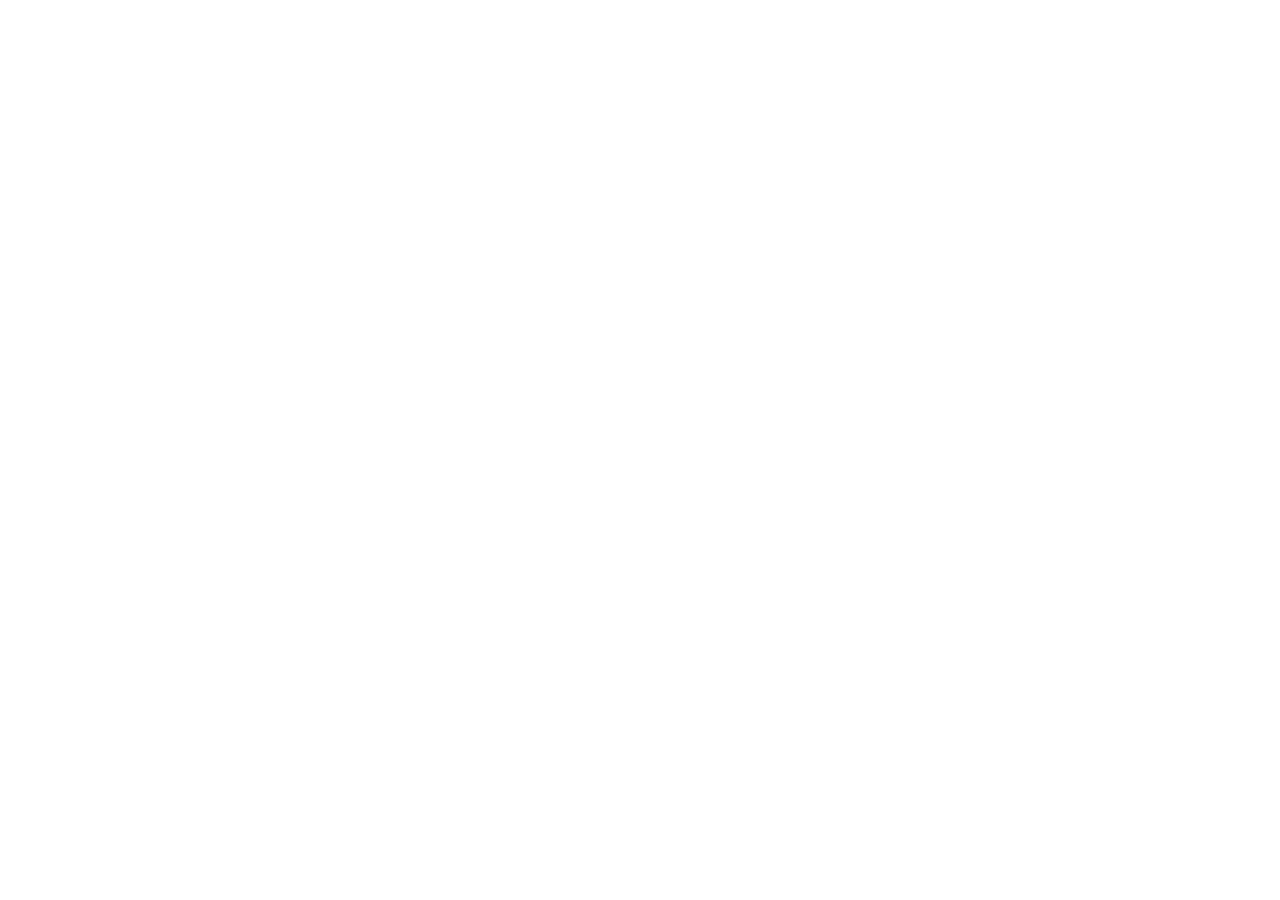
==== index.html @ aa87f336 "Update index.html" ====
<!DOCTYPE html>
<html lang="en">
<head>
    <meta charset="UTF-8">
    <meta name="viewport" content="width=device-width, initial-scale=1.0">
    <title>Night Rider</title>
    <link rel="stylesheet" href="style.css">
    <link rel="" href="">
</head>
<body>
    <script url="script.js"></script>
</body>
</html>
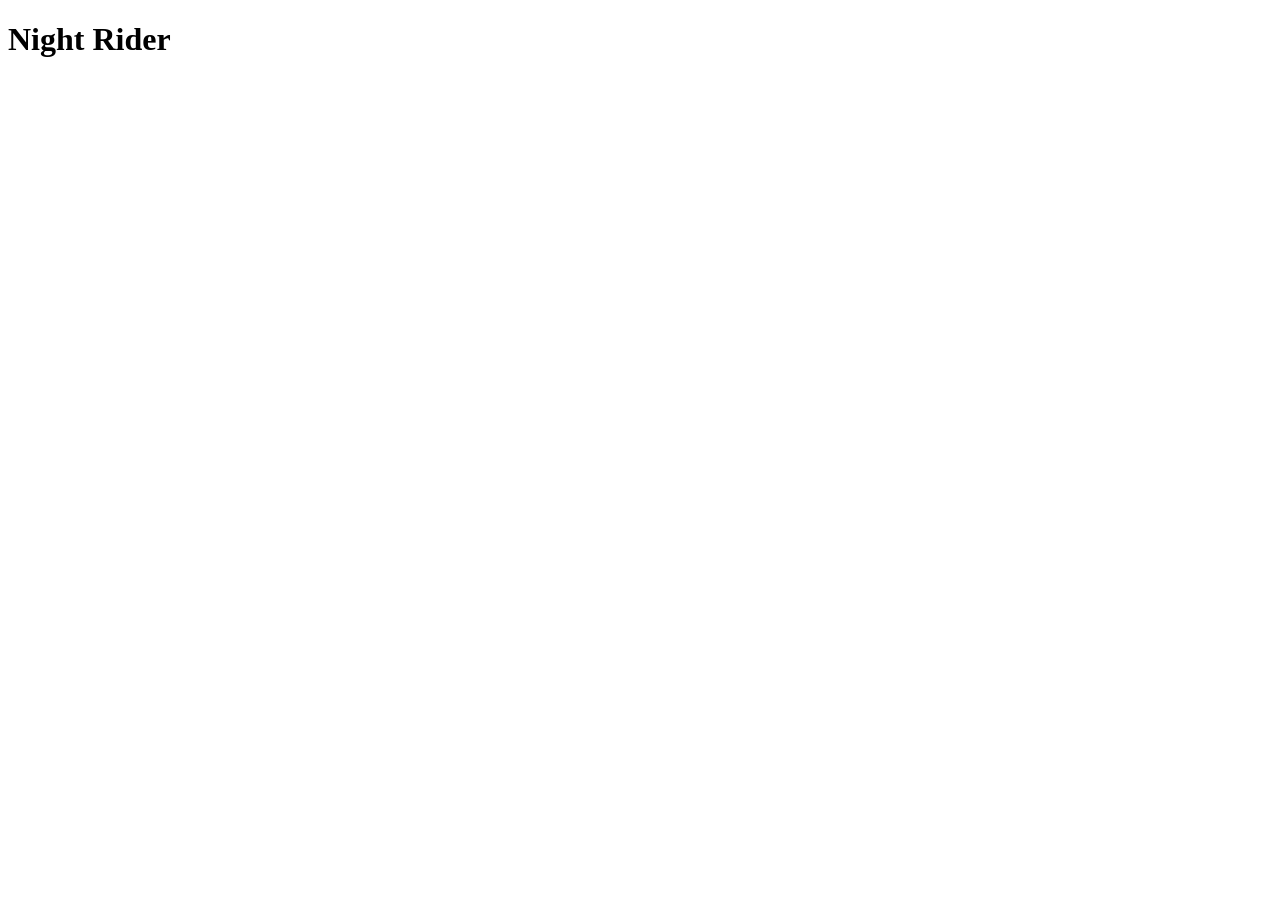
==== commit 531776fe: "main" ====
--- a/index.html
+++ b/index.html
@@ -8,6 +8,9 @@
     <link rel="" href="">
 </head>
 <body>
+    <header>
+        <h1>Night Rider</h1>
+    </header>
     <script url="script.js"></script>
 </body>
 </html>
--- a/style.css
+++ b/style.css
@@ -0,0 +1,12 @@
+body {
+
+}
+header{
+
+}
+nav{
+
+}
+footer{
+    
+}
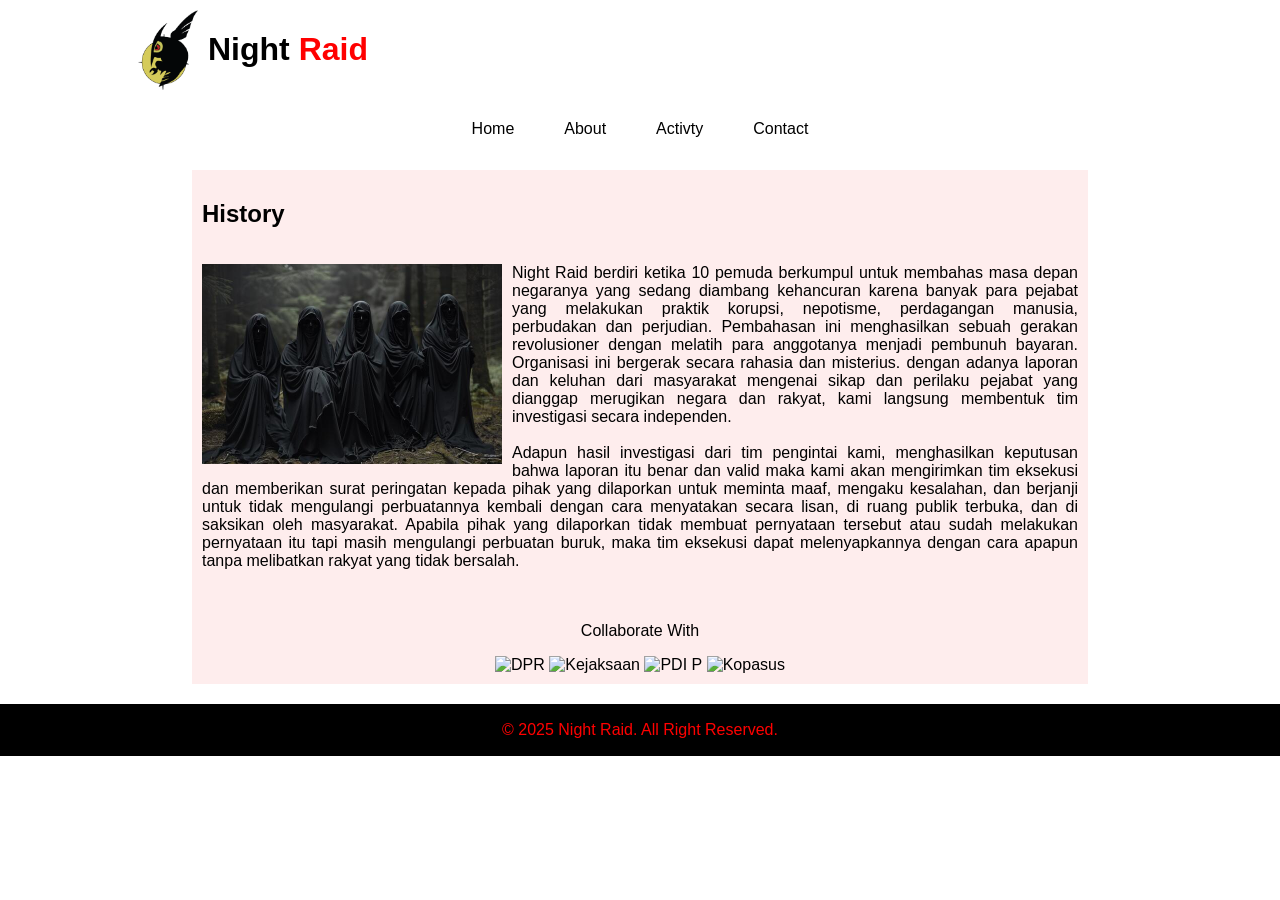
==== commit 7c7085a2: "main" ====
--- a/index.html
+++ b/index.html
@@ -3,14 +3,60 @@
 <head>
     <meta charset="UTF-8">
     <meta name="viewport" content="width=device-width, initial-scale=1.0">
-    <title>Night Rider</title>
-    <link rel="stylesheet" href="style.css">
-    <link rel="" href="">
+    <title>Night Raid</title>
+    <link rel="stylesheet" href="assets/style.css">
+    <link rel="icon" href="assets/image/logo.png">
 </head>
 <body>
     <header>
-        <h1>Night Rider</h1>
+        <a href="index.html"><img src="assets/image/logo.png" width="60px" alt="logo">
+        <h1>Night <span>Raid</span></h1></a>
     </header>
+    <nav>
+        <ul class="nav">
+            <li><a href="index.html" class="menu">Home</a></li>
+            <li><a href="tentang.html" class="menu">About</a></li>
+            <li><a href="kegiatan.html" class="menu">Activty</a></li>
+            <li><a href="kontak.html" class="menu">Contact</a></li>
+        </ul>
+    </nav>
+    <main>
+        <h2>History</h2>
+        
+        <p><img src="assets/image/history.png" width="300px" alt="history">Night Raid berdiri ketika 10 pemuda berkumpul untuk 
+            membahas masa depan negaranya yang sedang diambang 
+            kehancuran karena banyak para pejabat yang melakukan 
+            praktik korupsi, nepotisme, perdagangan manusia, perbudakan 
+            dan perjudian. Pembahasan ini menghasilkan sebuah gerakan 
+            revolusioner dengan melatih para anggotanya menjadi pembunuh 
+            bayaran. Organisasi ini bergerak secara rahasia dan misterius.
+            dengan adanya laporan dan keluhan dari masyarakat 
+            mengenai sikap dan perilaku pejabat yang dianggap merugikan 
+            negara dan rakyat, kami langsung membentuk tim investigasi 
+            secara independen. <br><br>Adapun hasil investigasi dari tim pengintai 
+            kami, menghasilkan keputusan bahwa laporan itu benar dan valid maka 
+            kami akan mengirimkan tim eksekusi dan memberikan surat peringatan 
+            kepada pihak yang dilaporkan untuk meminta maaf, mengaku kesalahan, 
+            dan berjanji untuk tidak mengulangi perbuatannya kembali dengan 
+            cara menyatakan secara lisan, di ruang publik terbuka, dan di 
+            saksikan oleh masyarakat. Apabila pihak yang dilaporkan tidak 
+            membuat pernyataan tersebut atau sudah melakukan pernyataan itu tapi 
+            masih mengulangi perbuatan buruk, maka tim eksekusi dapat melenyapkannya 
+            dengan cara apapun tanpa melibatkan rakyat yang tidak bersalah.
+        </p>
+    </main>
+    <section>
+        <p>Collaborate With</p>
+        <div class="kolab">
+            <img src="https://www.dpr.go.id/_next/image?url=%2F_next%2Fstatic%2Fmedia%2Fdpr-logo.e15a95b0.png&w=1920&q=75" alt="DPR">
+            <img src="https://www.kejaksaan.go.id/assets/img/webphada.png" alt="Kejaksaan">
+            <img src="https://upload.wikimedia.org/wikipedia/id/thumb/d/d8/Lambang_Partai_Demokrasi_Indonesia_Perjuangan.svg/250px-Lambang_Partai_Demokrasi_Indonesia_Perjuangan.svg.png" alt="PDI P">
+            <img src="http://upload.wikimedia.org/wikipedia/commons/thumb/6/61/Lambang_Kopassus.svg/638px-Lambang_Kopassus.svg.png" alt="Kopasus">
+        </div>
+    </section>
+    <footer>
+        <p>&copy; 2025 Night Raid. All Right Reserved.</p>
+    </footer>
     <script url="script.js"></script>
 </body>
 </html>
--- a/assets/style.css
+++ b/assets/style.css
@@ -0,0 +1,80 @@
+body {
+    margin: 0;
+    font-family: sans-serif;
+}
+header {
+    color: rgb(0, 0, 0);
+}
+header a {
+    margin-left: 10%;
+    text-align: center;
+    display: flex;
+    padding: 10px;
+    gap: 10px;
+}
+.menu {
+    padding: 10px 20px;
+    display: flex;
+    align-items: center;
+    justify-content: center;
+    text-align: center;
+}
+.menu:hover{
+    background-color: black;
+    color: red;
+} 
+a:hover{
+    color: red;
+}
+a:link, a:visited{
+    text-decoration: none;
+    color: black;
+}
+span{
+    color: red;
+}
+nav ul.nav {
+    display: flex;
+    justify-content: center;
+    list-style: none;
+    margin: 0;
+    gap: 10px;
+    padding: 10px;
+    height: 50px;
+}
+main{
+    margin: 0 15%;
+    text-align: justify;
+    display: grid;
+}
+main img{
+    float: left;
+    padding-right: 10px;
+}
+main,section {
+    background-color: rgb(241, 85, 85, 0.1);
+    padding: 10px;
+}
+section{
+    margin: 0 15%;
+    text-align: center;
+    align-items: center;
+    margin-bottom: 20px;
+}
+footer{
+    background-color: black;
+    color: red;
+    padding: 1px;
+    text-align: center;
+}
+div.kolab img{
+    width: 100px;
+}
+@media screen and (max-width: 650px) {
+    nav {
+        float: none;
+    }
+    main img {
+        width: 200px;
+    }
+}
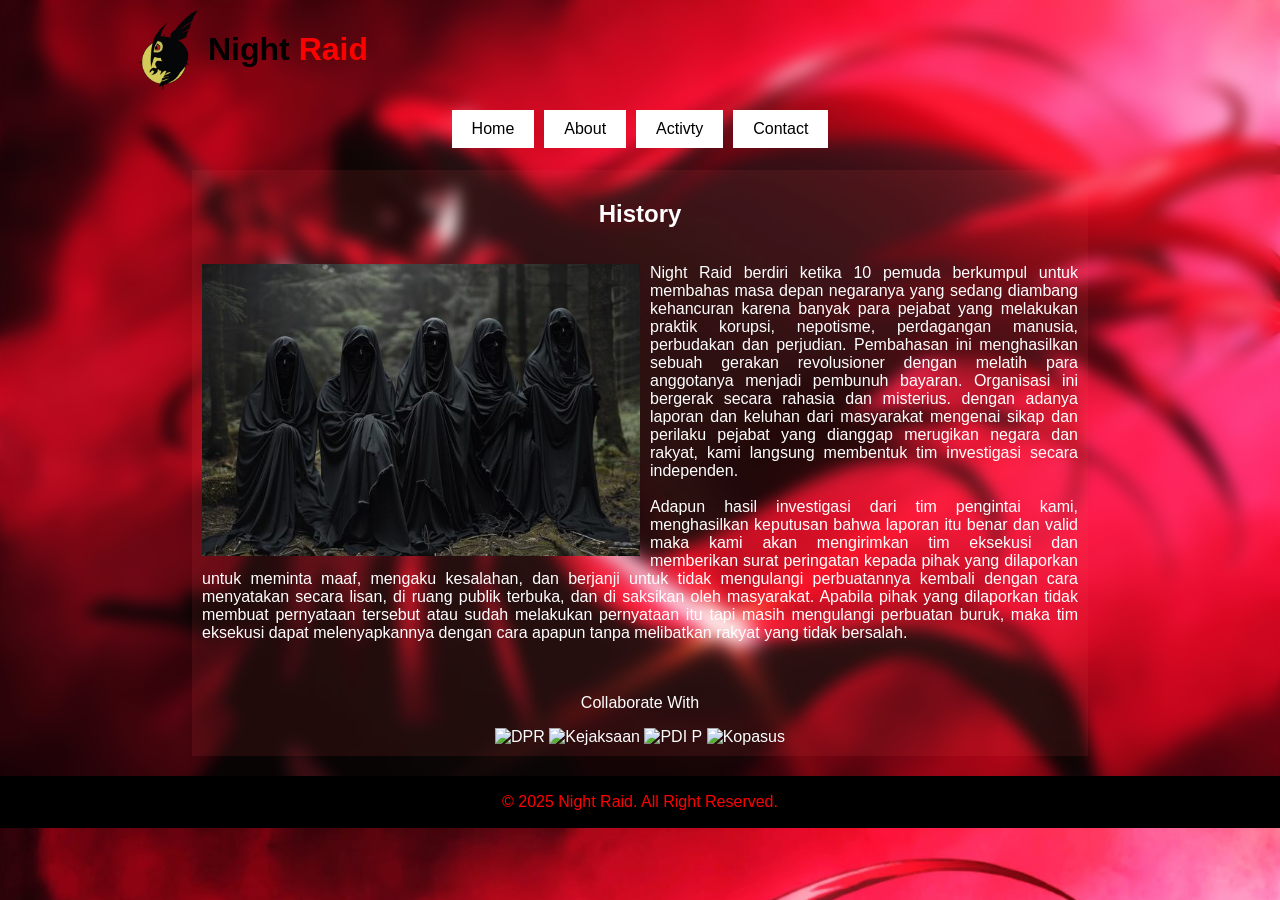
==== commit 65165cee: "edit dikit" ====
--- a/index.html
+++ b/index.html
@@ -23,7 +23,7 @@
     <main>
         <h2>History</h2>
         
-        <p><img src="assets/image/history.png" width="300px" alt="history">Night Raid berdiri ketika 10 pemuda berkumpul untuk 
+        <p><img src="assets/image/history.png" alt="history">Night Raid berdiri ketika 10 pemuda berkumpul untuk 
             membahas masa depan negaranya yang sedang diambang 
             kehancuran karena banyak para pejabat yang melakukan 
             praktik korupsi, nepotisme, perdagangan manusia, perbudakan 
--- a/assets/style.css
+++ b/assets/style.css
@@ -1,9 +1,11 @@
 body {
     margin: 0;
     font-family: sans-serif;
-}
-header {
-    color: rgb(0, 0, 0);
+    background-image: url(image/bg.jpg);
+    background-size: cover;
+    background-position: center;
+    backdrop-filter: blur(8px);
+    color: white;
 }
 header a {
     margin-left: 10%;
@@ -14,6 +16,7 @@
 }
 .menu {
     padding: 10px 20px;
+    background-color: white;
     display: flex;
     align-items: center;
     justify-content: center;
@@ -22,8 +25,20 @@
 .menu:hover{
     background-color: black;
     color: red;
-} 
-a:hover{
+}
+.kegiatan{
+    text-align: center;
+    display: flex;
+    flex-direction: column;
+    justify-content: center;
+    align-items: center;
+    gap: 10px;
+}
+.kegiatan img {
+    flex: 1;
+    width: 80%;
+}
+a:hover, h3{
     color: red;
 }
 a:link, a:visited{
@@ -47,13 +62,40 @@
     text-align: justify;
     display: grid;
 }
-main img{
+.tentang, main h2, .kontak h2, .center{
+    text-align: center;
+}
+.kerja {
+    text-align: justify;
+}
+.tentang img {
+    width: 80%;
+}
+main p img{
     float: left;
     padding-right: 10px;
+    width: 50%;
 }
 main,section {
     background-color: rgb(241, 85, 85, 0.1);
     padding: 10px;
+}
+table{
+    margin: auto;
+}
+.kontak p {
+    text-align: justify;
+    padding: 0 10%;
+}
+.pengaduan tr,td {
+    text-align: left;
+}
+input[type="submit"]{
+    width: 50%;
+}
+input[type="submit"]:hover {
+    background-color: black;
+    color: red;
 }
 section{
     margin: 0 15%;
@@ -68,13 +110,26 @@
     text-align: center;
 }
 div.kolab img{
-    width: 100px;
+    height: 100px;
 }
 @media screen and (max-width: 650px) {
-    nav {
-        float: none;
+    body{
+        margin-right: -11.5%;
     }
-    main img {
-        width: 200px;
+    main p img {
+        width: 50%;
+    }
+    .tentang img{
+        width: 80%;
+    }
+    .kegiatan img{
+        width: 80%;
+        padding: 10px;
+    }
+    .kontak table{
+        text-align: center;
+    }
+    .kontak tr {
+        text-align: left;
     }
 }
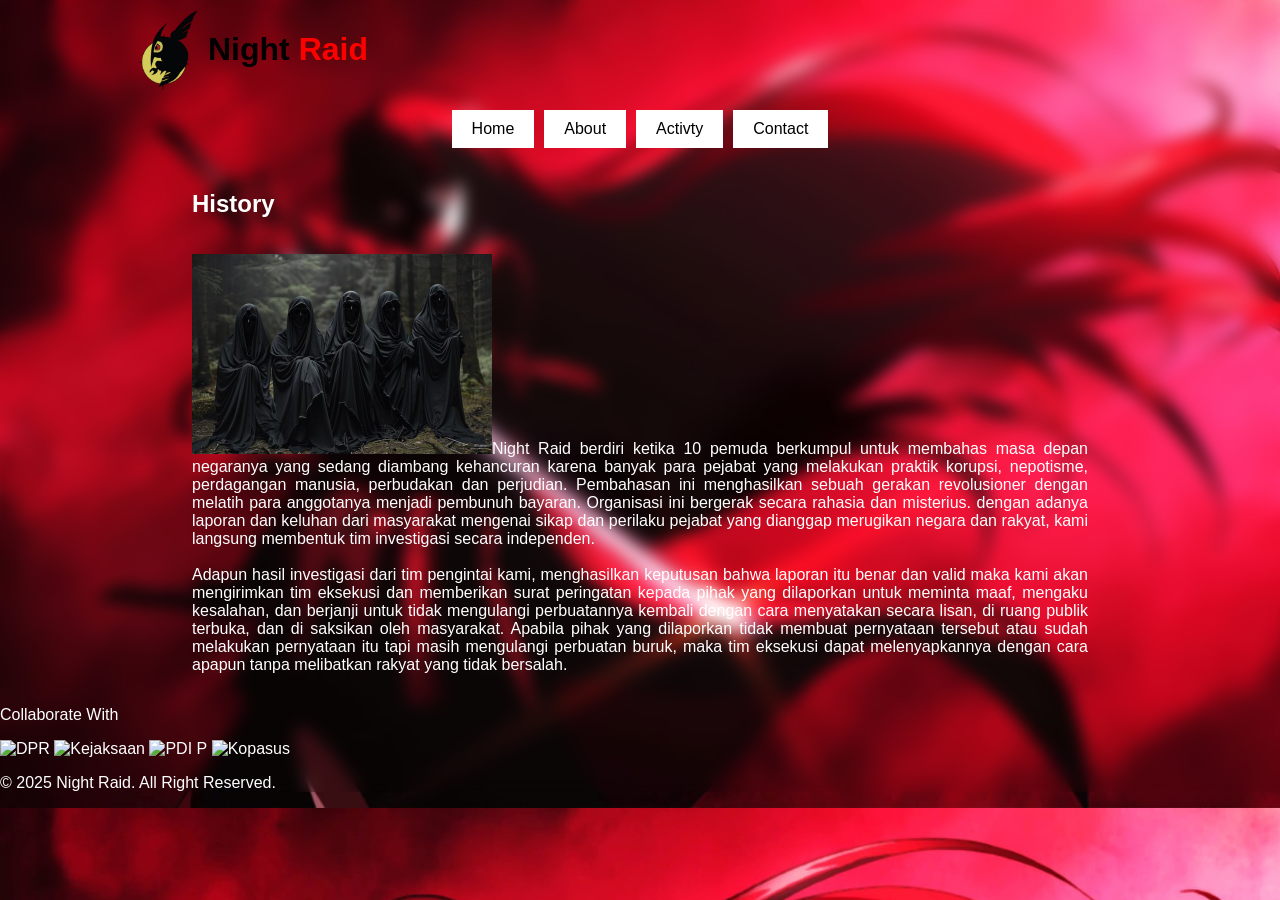
==== commit 06b85d24: "revisi dikit di kontak" ====
--- a/index.html
+++ b/index.html
@@ -23,7 +23,7 @@
     <main>
         <h2>History</h2>
         
-        <p><img src="assets/image/history.png" alt="history">Night Raid berdiri ketika 10 pemuda berkumpul untuk 
+        <p><img src="assets/image/history.png" width="300px" alt="history">Night Raid berdiri ketika 10 pemuda berkumpul untuk 
             membahas masa depan negaranya yang sedang diambang 
             kehancuran karena banyak para pejabat yang melakukan 
             praktik korupsi, nepotisme, perdagangan manusia, perbudakan 
@@ -46,8 +46,9 @@
         </p>
     </main>
     <section>
-        <p>Collaborate With</p>
+        
         <div class="kolab">
+            <p>Collaborate With</p>
             <img src="https://www.dpr.go.id/_next/image?url=%2F_next%2Fstatic%2Fmedia%2Fdpr-logo.e15a95b0.png&w=1920&q=75" alt="DPR">
             <img src="https://www.kejaksaan.go.id/assets/img/webphada.png" alt="Kejaksaan">
             <img src="https://upload.wikimedia.org/wikipedia/id/thumb/d/d8/Lambang_Partai_Demokrasi_Indonesia_Perjuangan.svg/250px-Lambang_Partai_Demokrasi_Indonesia_Perjuangan.svg.png" alt="PDI P">
--- a/assets/style.css
+++ b/assets/style.css
@@ -25,7 +25,8 @@
 .menu:hover{
     background-color: black;
     color: red;
-}
+<<<<<<< Updated upstream
+} 
 .kegiatan{
     text-align: center;
     display: flex;
@@ -37,6 +38,8 @@
 .kegiatan img {
     flex: 1;
     width: 80%;
+=======
+>>>>>>> Stashed changes
 }
 a:hover, h3{
     color: red;
@@ -62,74 +65,149 @@
     text-align: justify;
     display: grid;
 }
+<<<<<<< Updated upstream
+.tentang {
+=======
+.kontak p {
+    text-align: justify;
+    padding: 0 10px;
+}
+section{
+    margin: 0 15%;
+    margin-bottom: 20px;
+}
+.kolab{
+    text-align: center;
+    margin-bottom: 20px;
+}
+div.kolab img{
+    height: 100px;
+}
 .tentang, main h2, .kontak h2, .center{
-    text-align: center;
-}
-.kerja {
-    text-align: justify;
+>>>>>>> Stashed changes
+    text-align: center;
 }
 .tentang img {
-    width: 80%;
-}
-main p img{
+<<<<<<< Updated upstream
+    width: 300px;
+    height: 200px;
+=======
+    width: 50%;
+    margin-bottom: 20px;
+>>>>>>> Stashed changes
+}
+main img{
     float: left;
     padding-right: 10px;
-    width: 50%;
 }
 main,section {
-    background-color: rgb(241, 85, 85, 0.1);
+    background-color: rgba(0, 0, 0, 0.6);
     padding: 10px;
 }
-table{
-    margin: auto;
+.kegiatan{
+    text-align: center;
+    display: flex;
+    flex-direction: column;
+    justify-content: center;
+    align-items: center;
+    gap: 10px;
+}
+<<<<<<< Updated upstream
+.kontak h2{
+    text-align: center;
 }
 .kontak p {
     text-align: justify;
     padding: 0 10%;
-}
-.pengaduan tr,td {
+=======
+.kegiatan img {
+    flex: 1;
+    width: 80%;
+>>>>>>> Stashed changes
+}
+section h3{
+    text-align: center;
+}
+h4 {
+    margin: auto 10px;
+}
+.center p {
     text-align: left;
+    margin: 7px 25%;
+}
+.center {
+    text-align: center;
 }
 input[type="submit"]{
     width: 50%;
+    margin-bottom: 20px;
 }
 input[type="submit"]:hover {
     background-color: black;
     color: red;
 }
-section{
-    margin: 0 15%;
-    text-align: center;
-    align-items: center;
-    margin-bottom: 20px;
-}
 footer{
     background-color: black;
     color: red;
     padding: 1px;
     text-align: center;
 }
+<<<<<<< Updated upstream
 div.kolab img{
     height: 100px;
 }
 @media screen and (max-width: 650px) {
-    body{
+    nav {
+=======
+@media screen and (max-width: 800px) {
+    .center p {
+        text-align: left;
+        margin: 10px 15%;
+    }
+    /* input{
+        display: flex;
+        margin: 10px 0;
+    } */
+    input[type="submit"]{
+        margin: 0 auto;
+        margin-bottom: 20px;
+    }
+}
+@media screen and (max-width: 450px) {
+    /* body{
         margin-right: -11.5%;
-    }
-    main p img {
-        width: 50%;
-    }
-    .tentang img{
-        width: 80%;
+    } */
+    main p{
+        display: flex;
+        flex-direction: column;
+        align-items: center;
+        justify-content: center;
+>>>>>>> Stashed changes
+        float: none;
+    }
+    main img {
+        width: 200px;
     }
     .kegiatan img{
         width: 80%;
         padding: 10px;
     }
-    .kontak table{
-        text-align: center;
-    }
-    .kontak tr {
+<<<<<<< Updated upstream
+=======
+    h4 {
+        margin: auto 10px;
+    }
+    .center p {
         text-align: left;
-    }
+        margin: 7px 10px;
+    }
+    input{
+        display: flex;
+        margin: 10px 0;
+    }
+    input[type="submit"]{
+        margin: 0 auto;
+        margin-bottom: 20px;
+    }
+>>>>>>> Stashed changes
 }
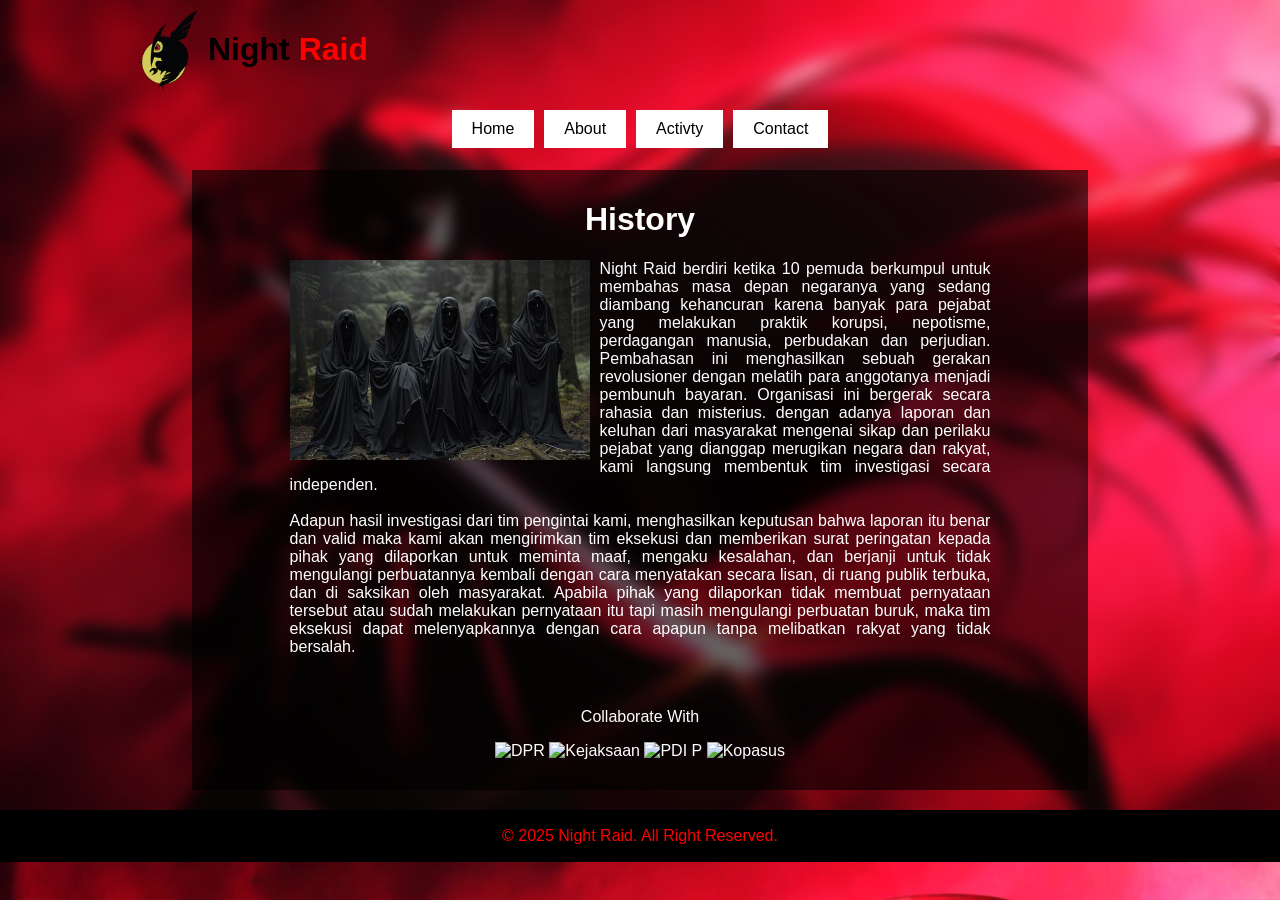
==== commit 1fada222: "fixing" ====
--- a/index.html
+++ b/index.html
@@ -21,8 +21,7 @@
         </ul>
     </nav>
     <main>
-        <h2>History</h2>
-        
+        <h1>History</h1>
         <p><img src="assets/image/history.png" width="300px" alt="history">Night Raid berdiri ketika 10 pemuda berkumpul untuk 
             membahas masa depan negaranya yang sedang diambang 
             kehancuran karena banyak para pejabat yang melakukan 
--- a/assets/style.css
+++ b/assets/style.css
@@ -25,7 +25,40 @@
 .menu:hover{
     background-color: black;
     color: red;
-<<<<<<< Updated upstream
+}
+a:hover, h3{
+    color: red;
+}
+a:link, a:visited{
+    text-decoration: none;
+    color: black;
+}
+nav ul.nav, .topnav #nav {
+    display: flex;
+    justify-content: center;
+    list-style: none;
+    margin: 0;
+    gap: 10px;
+    padding: 10px;
+    height: 50px;
+}
+main{
+    text-align: justify;
+}
+main p{
+    padding: 0 10%;
+}
+main img{
+    float: left;
+    padding-right: 10px;
+}
+main,section {
+    background-color: rgba(0, 0, 0, 0.6);
+    padding: 10px;
+    margin: 0 15%;
+}
+.tentang, main h1, .kontak h2, .center{
+    text-align: center;
 } 
 .kegiatan{
     text-align: center;
@@ -36,44 +69,32 @@
     gap: 10px;
 }
 .kegiatan img {
+    margin: 0 10%;
     flex: 1;
     width: 80%;
-=======
->>>>>>> Stashed changes
 }
-a:hover, h3{
-    color: red;
-}
-a:link, a:visited{
-    text-decoration: none;
-    color: black;
+.kegiatan em{
+    padding: 0 10%;
 }
 span{
     color: red;
 }
-nav ul.nav {
-    display: flex;
-    justify-content: center;
-    list-style: none;
-    margin: 0;
-    gap: 10px;
-    padding: 10px;
-    height: 50px;
+.kerja {
+    text-align: justify;
 }
-main{
-    margin: 0 15%;
+.tentang img { 
+    width: 350px;
+    height: 280px;
+    margin-bottom: 20px;
+}
+.kontak h2{
+    text-align: center;
+}
+.kontak p, .kontak h4{
     text-align: justify;
-    display: grid;
-}
-<<<<<<< Updated upstream
-.tentang {
-=======
-.kontak p {
-    text-align: justify;
-    padding: 0 10px;
+    padding: 0 10%;
 }
 section{
-    margin: 0 15%;
     margin-bottom: 20px;
 }
 .kolab{
@@ -83,63 +104,15 @@
 div.kolab img{
     height: 100px;
 }
-.tentang, main h2, .kontak h2, .center{
->>>>>>> Stashed changes
-    text-align: center;
-}
-.tentang img {
-<<<<<<< Updated upstream
-    width: 300px;
-    height: 200px;
-=======
-    width: 50%;
-    margin-bottom: 20px;
->>>>>>> Stashed changes
-}
-main img{
-    float: left;
-    padding-right: 10px;
-}
-main,section {
-    background-color: rgba(0, 0, 0, 0.6);
-    padding: 10px;
-}
-.kegiatan{
-    text-align: center;
-    display: flex;
-    flex-direction: column;
-    justify-content: center;
-    align-items: center;
-    gap: 10px;
-}
-<<<<<<< Updated upstream
-.kontak h2{
-    text-align: center;
-}
-.kontak p {
-    text-align: justify;
-    padding: 0 10%;
-=======
-.kegiatan img {
-    flex: 1;
-    width: 80%;
->>>>>>> Stashed changes
-}
 section h3{
     text-align: center;
-}
-h4 {
-    margin: auto 10px;
 }
 .center p {
     text-align: left;
     margin: 7px 25%;
 }
-.center {
-    text-align: center;
-}
 input[type="submit"]{
-    width: 50%;
+    width: 30%;
     margin-bottom: 20px;
 }
 input[type="submit"]:hover {
@@ -152,50 +125,53 @@
     padding: 1px;
     text-align: center;
 }
-<<<<<<< Updated upstream
-div.kolab img{
-    height: 100px;
-}
-@media screen and (max-width: 650px) {
-    nav {
-=======
 @media screen and (max-width: 800px) {
     .center p {
         text-align: left;
         margin: 10px 15%;
     }
-    /* input{
-        display: flex;
-        margin: 10px 0;
-    } */
+    .tentang img{
+        width: 300px;
+        height: 230px;
+        margin-bottom: 20px;
+    }
     input[type="submit"]{
         margin: 0 auto;
         margin-bottom: 20px;
     }
 }
 @media screen and (max-width: 450px) {
-    /* body{
-        margin-right: -11.5%;
-    } */
+    main,section {
+        background-color: rgba(0, 0, 0, 0.6);
+        padding: 10px;
+        margin: 0 5%;
+    }
     main p{
         display: flex;
         flex-direction: column;
         align-items: center;
         justify-content: center;
->>>>>>> Stashed changes
         float: none;
+        gap: 10px;
     }
     main img {
         width: 200px;
+    }
+    .tentang img {
+        width: 80%;
+        height: 30%;
+        margin-bottom: 20px;
     }
     .kegiatan img{
         width: 80%;
         padding: 10px;
     }
-<<<<<<< Updated upstream
-=======
     h4 {
         margin: auto 10px;
+    }
+    .kontak p, .kontak h4{
+        padding: 0;
+        margin: 7px 10px;
     }
     .center p {
         text-align: left;
@@ -209,5 +185,7 @@
         margin: 0 auto;
         margin-bottom: 20px;
     }
->>>>>>> Stashed changes
+}
+@media screen and (max-width: 380px) {
+    
 }
